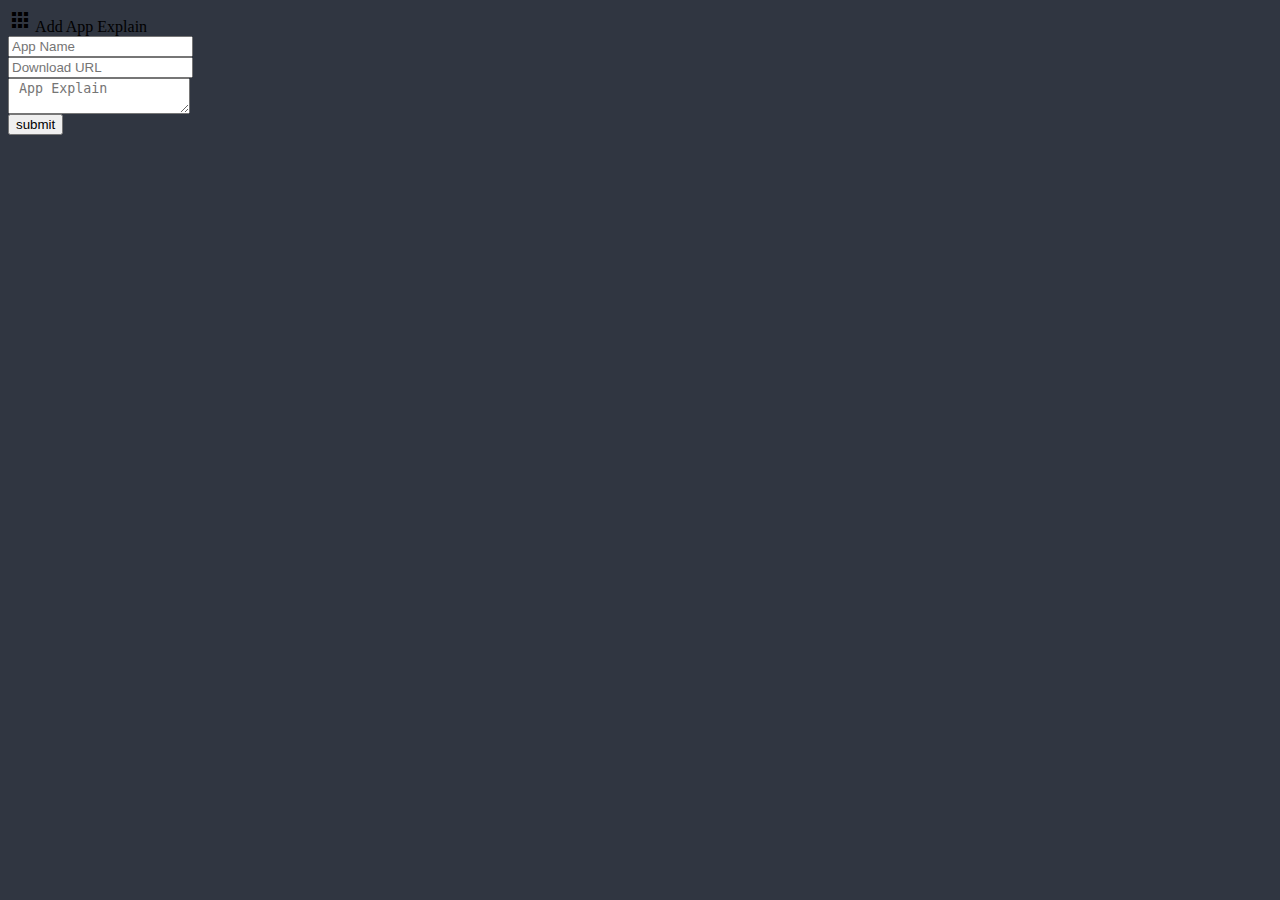
==== src/main/resources/templates/AppExplain.html @ 59b00c5e "add ApppExplain" ====
<!DOCTYPE html5>
<html lang="en">

    <head>
        <title></title>
        <meta charset="UTF-8">
        <meta name="viewport" content="width=device-width, initial-scale=1">
        <link href="https://fonts.googleapis.com/icon?family=Material+Icons" rel="stylesheet">
        <link rel="stylesheet" href="/css/AddExplain.css">
        <style>
            body {
                background-color: #303641;
            }
        </style>
    </head>

    <body>
        <div id="container-addapp">
            <div id="title">
                <i class="material-icons lock">apps</i> Add App Explain
            </div>

            <form>
                <div class="input">
                <input name="name" placeholder="App Name" type="text">
                </div>

                <div class="input">
                <input name="url" placeholder="Download URL" type="text">
                </div>

                <div class="explain">
                <textarea placeholder=" App Explain"></textarea>
                </div>

                <input type="submit" value="submit">
            </form>
     
        </div>
     
    </body>

</html>
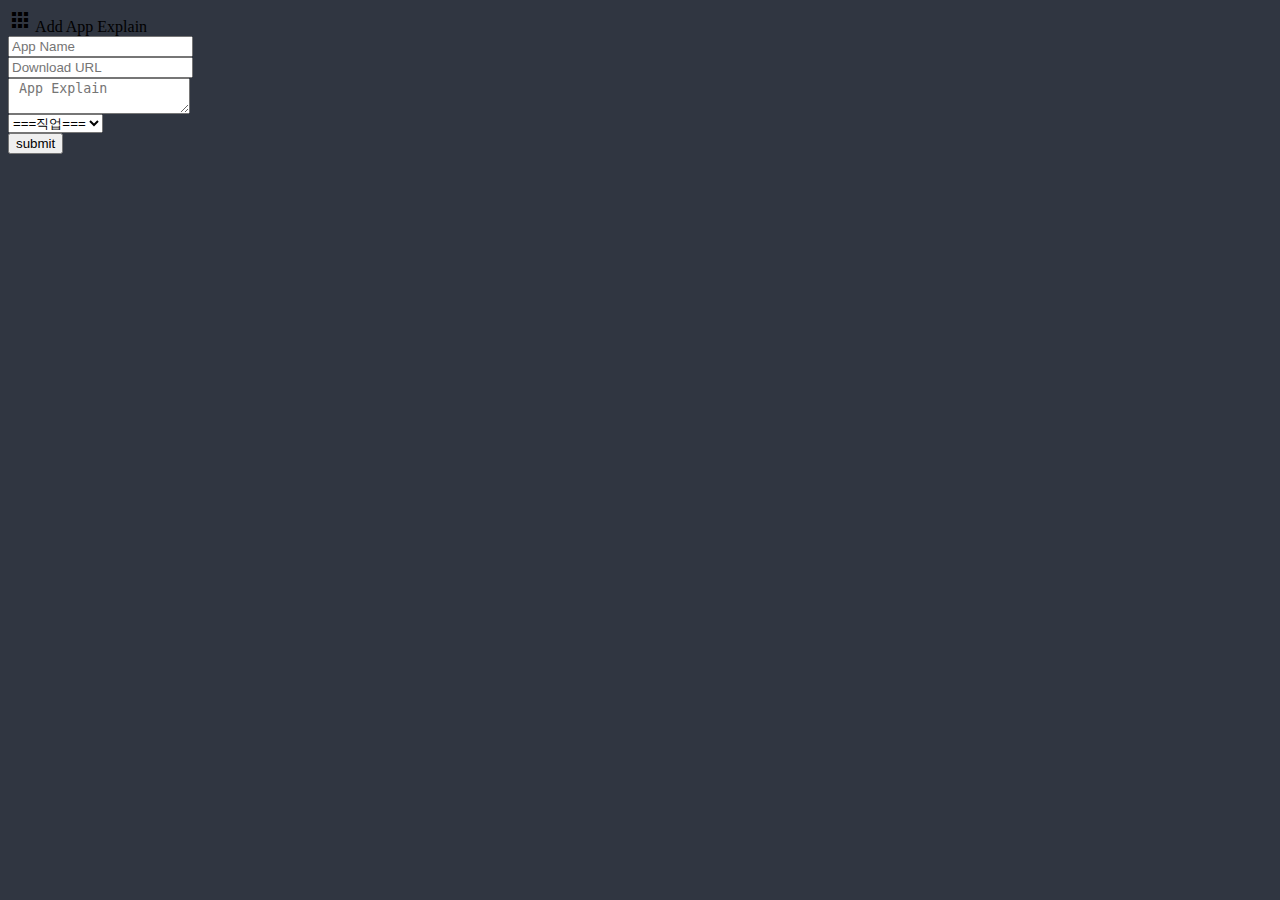
==== commit 82f3e4c3: "Mapping" ====
--- a/src/main/resources/templates/AppExplain.html
+++ b/src/main/resources/templates/AppExplain.html
@@ -20,18 +20,29 @@
                 <i class="material-icons lock">apps</i> Add App Explain
             </div>
 
-            <form>
+            <form action="/App/addExp" method="post">
                 <div class="input">
-                <input name="name" placeholder="App Name" type="text">
+                <input name="appName" placeholder="App Name" type="text">
                 </div>
 
                 <div class="input">
-                <input name="url" placeholder="Download URL" type="text">
+                <input name="appURL" placeholder="Download URL" type="text">
                 </div>
 
-                <div class="explain">
+                <div class="appExp">
                 <textarea placeholder=" App Explain"></textarea>
                 </div>
+
+                <div>
+                    <select name="job">
+                        <option value="none" selected>===직업===</option>
+                        <option value="student">학생</option>
+                        <option value="job1">job1</option>
+                        <option value="job2">job2</option>
+                        <option value="job3">job3</option></select>
+                </div>
+
+                <input type="hidden" name="imgPath" value=${filepath}>
 
                 <input type="submit" value="submit">
             </form>
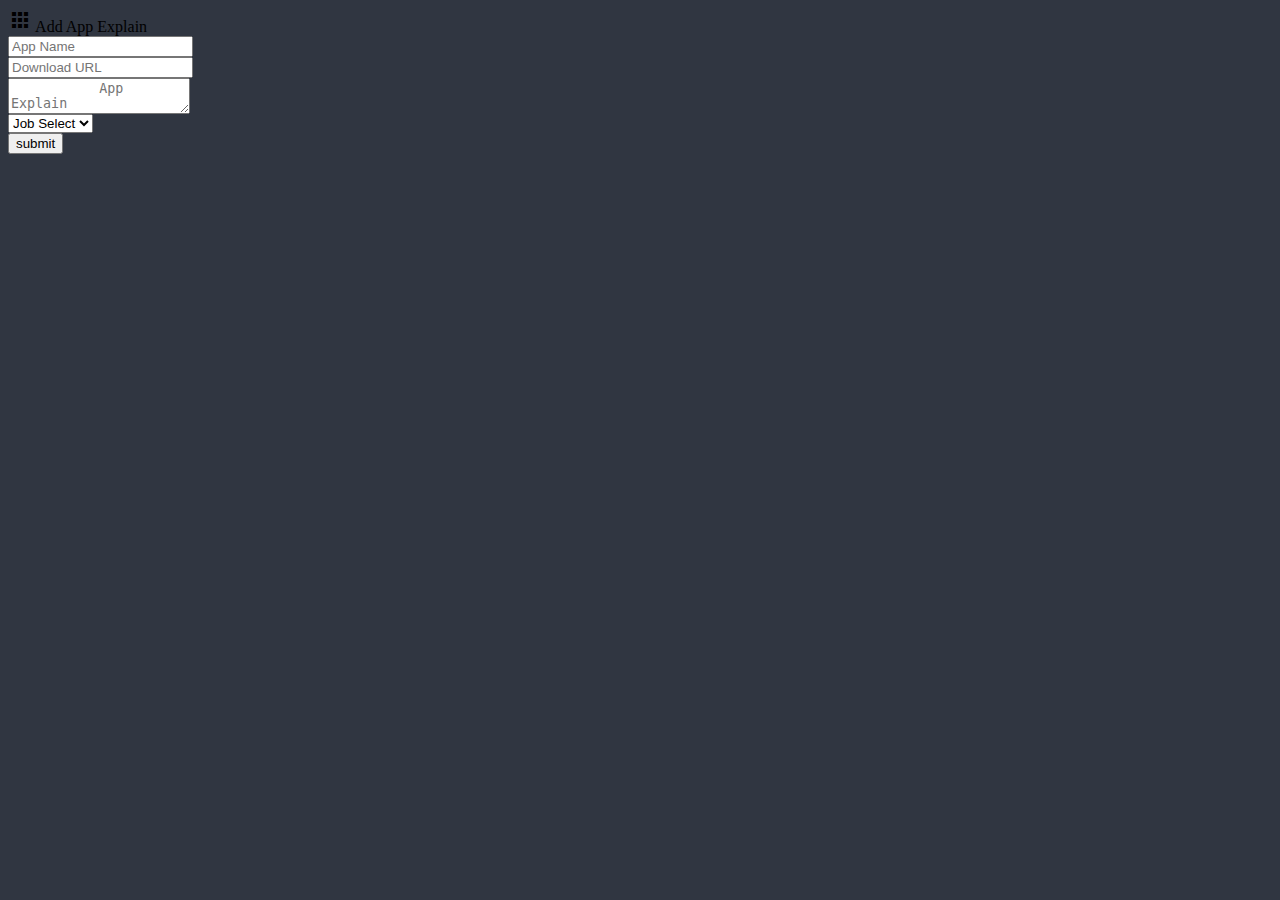
==== commit fe69005b: "fix class" ====
--- a/src/main/resources/templates/AppExplain.html
+++ b/src/main/resources/templates/AppExplain.html
@@ -1,54 +1,53 @@
 <!DOCTYPE html5>
 <html lang="en">
 
-    <head>
-        <title></title>
-        <meta charset="UTF-8">
-        <meta name="viewport" content="width=device-width, initial-scale=1">
-        <link href="https://fonts.googleapis.com/icon?family=Material+Icons" rel="stylesheet">
-        <link rel="stylesheet" href="/css/AddExplain.css">
-        <style>
-            body {
-                background-color: #303641;
-            }
-        </style>
-    </head>
+<head>
+    <title></title>
+    <meta charset="UTF-8">
+    <meta name="viewport" content="width=device-width, initial-scale=1">
+    <link href="https://fonts.googleapis.com/icon?family=Material+Icons" rel="stylesheet">
+    <link rel="stylesheet" href="/css/AddExplain.css">
+    <style>
+        body {
+            background-color: #303641;
+        }
+    </style>
+</head>
 
-    <body>
-        <div id="container-addapp">
-            <div id="title">
-                <i class="material-icons lock">apps</i> Add App Explain
-            </div>
+<body>
+<div id="container-addapp">
+    <div id="title">
+        <i class="material-icons lock">apps</i> Add App Explain
+    </div>
 
-            <form action="/App/addExp" method="post">
-                <div class="input">
-                <input name="appName" placeholder="App Name" type="text">
-                </div>
+    <form>
+        <div class="input">
+            <input name="name" placeholder="App Name" type="text">
+        </div>
 
-                <div class="input">
-                <input name="appURL" placeholder="Download URL" type="text">
-                </div>
+        <div class="input">
+            <input name="url" placeholder="Download URL" type="text">
+        </div>
 
-                <div class="appExp">
-                <textarea placeholder=" App Explain"></textarea>
-                </div>
+        <div class="explain">
+            <textarea name = "explain" placeholder="           App Explain"></textarea>
+        </div>
 
-                <div>
-                    <select name="job">
-                        <option value="none" selected>===직업===</option>
-                        <option value="student">학생</option>
-                        <option value="job1">job1</option>
-                        <option value="job2">job2</option>
-                        <option value="job3">job3</option></select>
-                </div>
+        <div class="input">
+            <select>
+                <option value="none" selected>Job Select</option>
+                <option value="student">학생</option>
+                <option value="job1">job1</option>
+                <option value="job2">job2</option>
+                <option value="job3">job3</option></select>
+            </input>
+        </div>
 
-                <input type="hidden" name="imgPath" value=${filepath}>
+        <input type="submit" value="submit">
+    </form>
 
-                <input type="submit" value="submit">
-            </form>
-     
-        </div>
-     
-    </body>
+</div>
+
+</body>
 
 </html>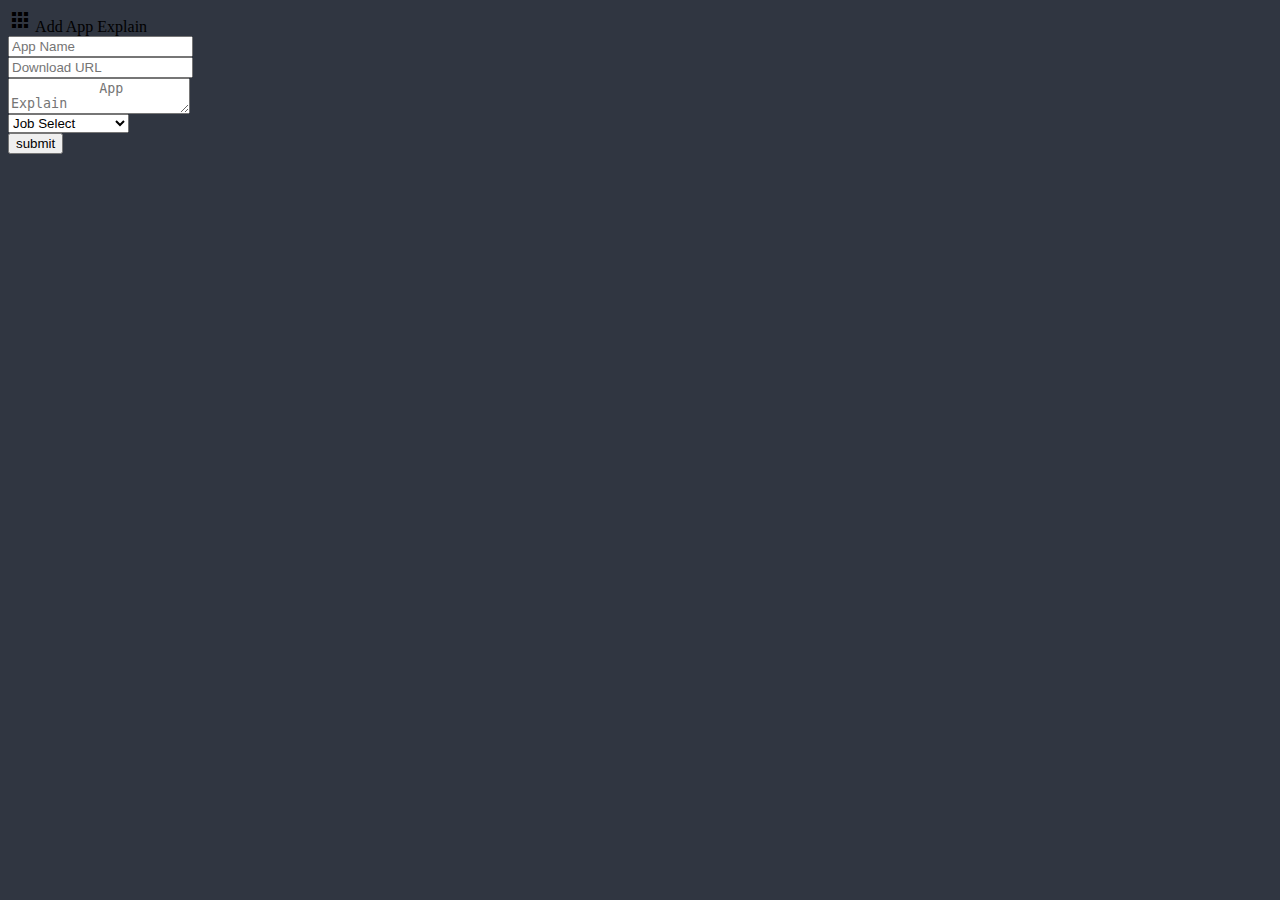
==== commit 3051929c: "fix function" ====
--- a/src/main/resources/templates/AppExplain.html
+++ b/src/main/resources/templates/AppExplain.html
@@ -1,5 +1,5 @@
-<!DOCTYPE html5>
-<html lang="en">
+<html>
+<html lang="en" xmlns:th="http://www.thymeleaf.org">
 
 <head>
     <title></title>
@@ -22,26 +22,33 @@
 
     <form>
         <div class="input">
-            <input name="name" placeholder="App Name" type="text">
+            <input name="appName" placeholder="App Name" type="text">
         </div>
 
         <div class="input">
-            <input name="url" placeholder="Download URL" type="text">
+            <input name="appURL" placeholder="Download URL" type="text">
         </div>
 
         <div class="explain">
-            <textarea name = "explain" placeholder="           App Explain"></textarea>
+            <textarea name = "appExp" placeholder="           App Explain"></textarea>
         </div>
 
         <div class="input">
-            <select>
+            <select name="job">
                 <option value="none" selected>Job Select</option>
                 <option value="student">학생</option>
-                <option value="job1">job1</option>
-                <option value="job2">job2</option>
-                <option value="job3">job3</option></select>
+                <option value="officeworker">경영, 사무</option>
+                <option value="it">IT, 인터넷</option>
+                <option value="marketer">마케팅, 광고홍보</option>
+                <option value="designer">디자인</option>
+                <option value="service">아르바이트</option>
+                <option value="edu">교육</option>
+                <option value="medical">의료</option>
+            </select>
             </input>
         </div>
+
+        <input type="hidden" name="imgPath" th:value="${filepath}"/>
 
         <input type="submit" value="submit">
     </form>
